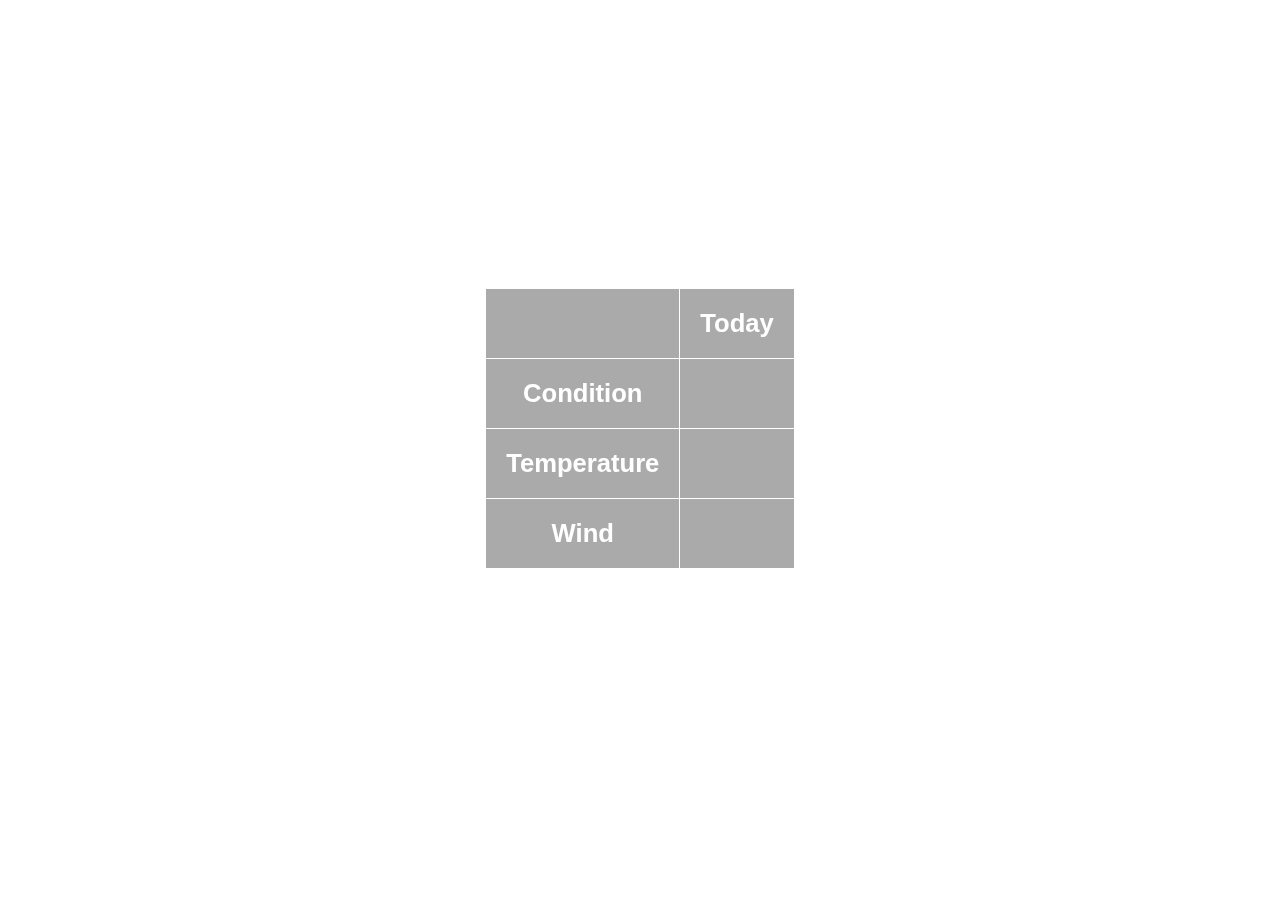
==== index2.html @ 7e7c2bce "Created index2.html" ====
<!DOCTYPE html>
<html lang="en">
<head>
    <meta charset="UTF-8">
    <meta http-equiv="X-UA-Compatible" content="IE=edge">
    <meta name="viewport" content="width=device-width, initial-scale=1.0">
    <title>Result</title>
    <link rel="preconnect" href="https://fonts.googleapis.com">
    <link rel="preconnect" href="https://fonts.gstatic.com" crossorigin>
    <link href="https://fonts.googleapis.com/css2?family=Roboto:wght@100&display=swap" rel="stylesheet">
</head>
<style>
    body{
        margin: 0;
        padding: 0;
        display: flex;
        justify-content: center;
        align-items: center;
        height: 100vh;
        background-image:url(bg2.jpg);
        background-size: cover;
        background-repeat: no-repeat;
        flex-direction: column;
    }
    table
    {
        background-color: #0005;
        backdrop-filter: blur(20px);
    }
    table,td,th
    {
        text-align: center;
        font-size: 2vw;
        color: #fff;
        font-family: 'Urbanist', sans-serif;
        padding: 20px;
        border: 1px solid #fff;
        border-collapse: collapse;
        
        
    }
    #footer
    {
        font-family: 'Urbanist', sans-serif;
        color:#ffffff;
    }
</style>
<body id="b">
    
    <table>

        <tr>
            <th></th>
            <th>Today</th>
        </tr>
        <tr>
            <th>Condition</th>
            <td id="condition"></td>
        </tr>
        <tr>
            <th>Temperature</th>
            <td id="temperature"></td>
        </tr>
        <tr>
            <th>Wind</th>
            <td id="wind"></td>
        </tr>

    </table>
    <h1 id="footer"></h1>
</body>
<script>
    let loc=window.localStorage.getItem('place');
    console.log(loc);
    //clear local storage
    localStorage.clear();
    const url="https://api.weatherapi.com/v1/current.json?key=8da6835d80bb4bf2a51134016202412&q="+loc+"&aqi=no";
    let windData;
    let conditionData;
    let tempData;
    function getData()
    {
        
        fetch(url).then((response)=>
            {
               
                return response.json();
            }).then((data)=>
            {
                console.log(data);
                conditionData=data.current.condition.text;
                windData=data.current.wind_kph;
                tempData=data.current.temp_c;
                let windCell=document.getElementById("wind");
                let tempCell=document.getElementById("temperature");
                let conditionCell=document.getElementById("condition");
                console.log(conditionData,windData,tempData);

                windCell.innerText=windData+"km/hr";
                tempCell.innerHTML=tempData+"&deg;C";
                conditionCell.innerText=conditionData;
                
                
                //Changing Background Image According to Condition 
                
             
                // if(conditionData=='sunny')
                //     document.body.style.backgroundImage = url('https://source.unsplash.com/1600x900/?sunny');
                  
                        
                // else if(conditionData==="Partly couldy")
                //     document.body.style.backgroundImage = url('https://source.unsplash.com/1600x900/?couldy');
                      
                    
             let footer=document.getElementById("footer");
             footer.innerText=data.location.name +", "+data.location.region;   
            })
    }
    
    getData();
  

</script>
</html>
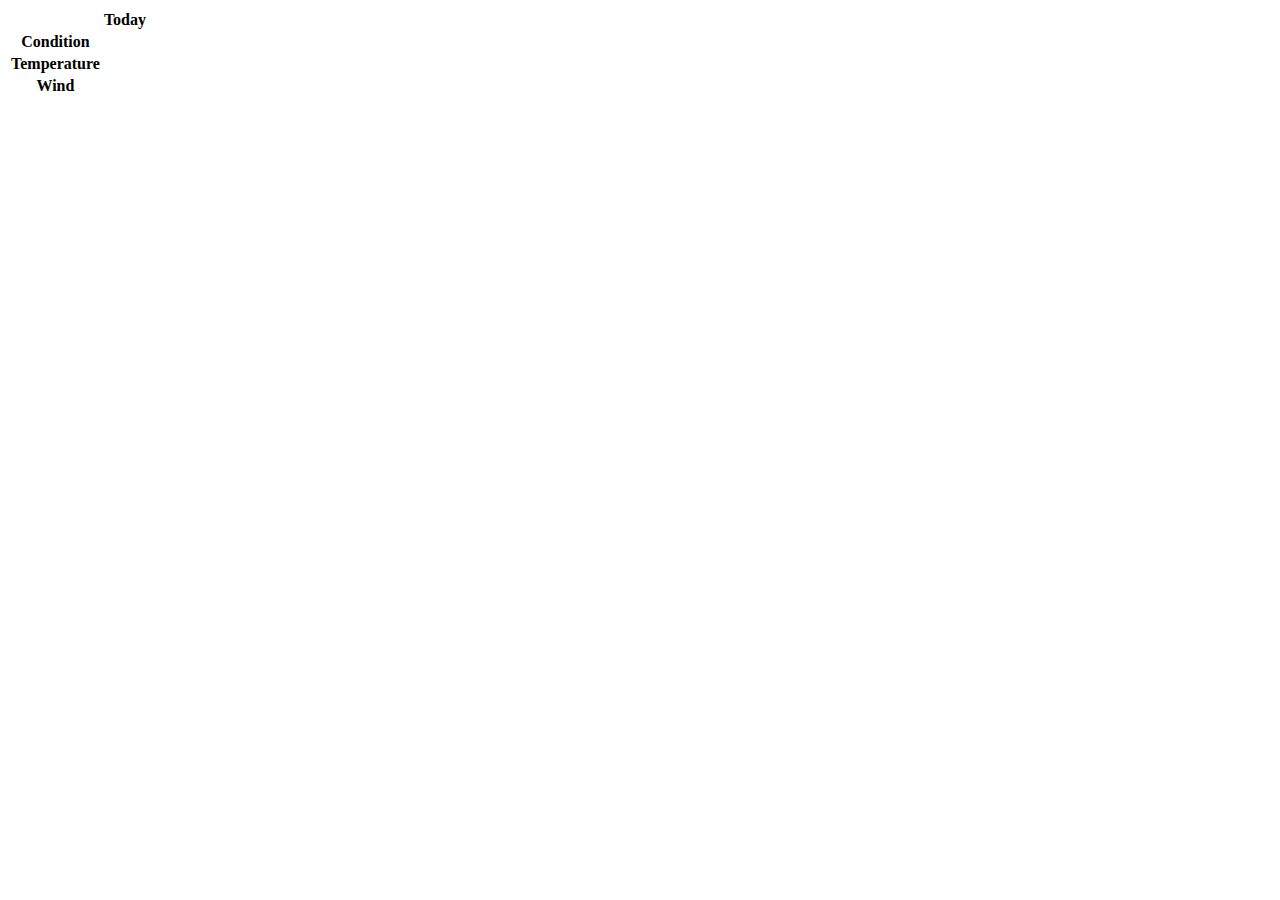
==== commit 4e4aede1: "Update index2.html" ====
--- a/index2.html
+++ b/index2.html
@@ -8,43 +8,9 @@
     <link rel="preconnect" href="https://fonts.googleapis.com">
     <link rel="preconnect" href="https://fonts.gstatic.com" crossorigin>
     <link href="https://fonts.googleapis.com/css2?family=Roboto:wght@100&display=swap" rel="stylesheet">
+    <link rel="stylesheet" href="style2.css">
 </head>
-<style>
-    body{
-        margin: 0;
-        padding: 0;
-        display: flex;
-        justify-content: center;
-        align-items: center;
-        height: 100vh;
-        background-image:url(bg2.jpg);
-        background-size: cover;
-        background-repeat: no-repeat;
-        flex-direction: column;
-    }
-    table
-    {
-        background-color: #0005;
-        backdrop-filter: blur(20px);
-    }
-    table,td,th
-    {
-        text-align: center;
-        font-size: 2vw;
-        color: #fff;
-        font-family: 'Urbanist', sans-serif;
-        padding: 20px;
-        border: 1px solid #fff;
-        border-collapse: collapse;
-        
-        
-    }
-    #footer
-    {
-        font-family: 'Urbanist', sans-serif;
-        color:#ffffff;
-    }
-</style>
+
 <body id="b">
     
     <table>
@@ -69,56 +35,10 @@
     </table>
     <h1 id="footer"></h1>
 </body>
-<script>
-    let loc=window.localStorage.getItem('place');
-    console.log(loc);
-    //clear local storage
-    localStorage.clear();
-    const url="https://api.weatherapi.com/v1/current.json?key=8da6835d80bb4bf2a51134016202412&q="+loc+"&aqi=no";
-    let windData;
-    let conditionData;
-    let tempData;
-    function getData()
-    {
-        
-        fetch(url).then((response)=>
-            {
-               
-                return response.json();
-            }).then((data)=>
-            {
-                console.log(data);
-                conditionData=data.current.condition.text;
-                windData=data.current.wind_kph;
-                tempData=data.current.temp_c;
-                let windCell=document.getElementById("wind");
-                let tempCell=document.getElementById("temperature");
-                let conditionCell=document.getElementById("condition");
-                console.log(conditionData,windData,tempData);
-
-                windCell.innerText=windData+"km/hr";
-                tempCell.innerHTML=tempData+"&deg;C";
-                conditionCell.innerText=conditionData;
-                
-                
-                //Changing Background Image According to Condition 
-                
-             
-                // if(conditionData=='sunny')
-                //     document.body.style.backgroundImage = url('https://source.unsplash.com/1600x900/?sunny');
-                  
-                        
-                // else if(conditionData==="Partly couldy")
-                //     document.body.style.backgroundImage = url('https://source.unsplash.com/1600x900/?couldy');
-                      
-                    
-             let footer=document.getElementById("footer");
-             footer.innerText=data.location.name +", "+data.location.region;   
-            })
-    }
+<script src="script2.js">
+  
     
-    getData();
-  
+   
 
 </script>
 </html>
